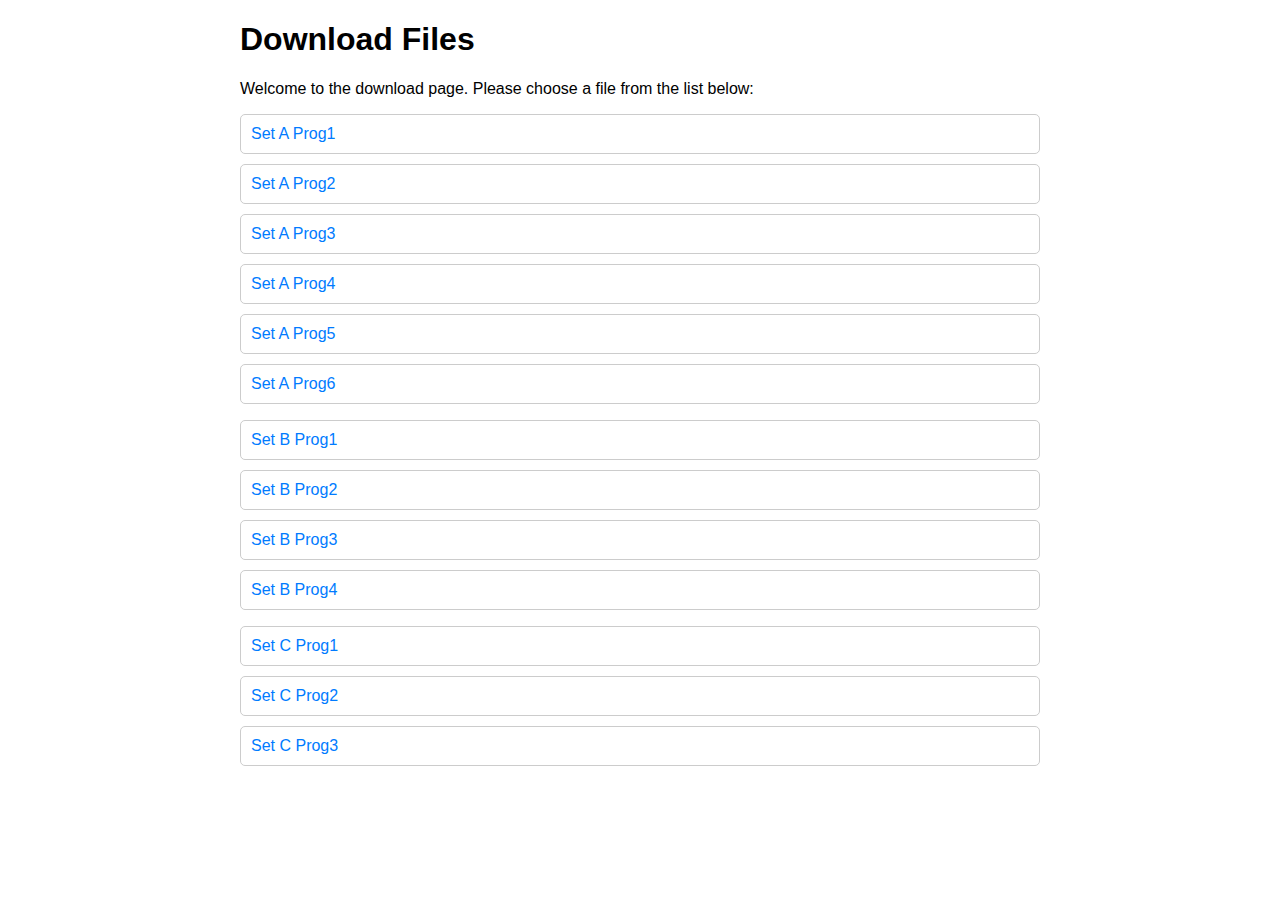
==== index.html @ bfc1da27 "Add files via upload" ====
<!DOCTYPE html>
<html lang="en">
<head>
    <meta charset="UTF-8">
    <meta name="viewport" content="width=device-width, initial-scale=1.0">
    <title>Download Files</title>
    <style>
        body {
            font-family: sans-serif;
            margin: 20px;
        }
        .container {
            max-width: 800px;
            margin: 0 auto;
        }
        .file-list {
            list-style: none;
            padding: 0;
        }
        .file-list li {
            margin-bottom: 10px;
            border: 1px solid #ccc;
            padding: 10px;
            border-radius: 5px;
        }
        .file-list a {
            text-decoration: none;
            color: #007bff;
        }
        .file-list a:hover {
            text-decoration: underline;
        }
        .file-info {
            font-size: smaller;
            color: #777;
            margin-top: 5px;
        }
    </style>
</head>
<body>
    <div class="container">
        <h1>Download Files</h1>
        <p>Welcome to the download page. Please choose a file from the list below:</p>

        
        <ul class="file-list">
            <li>
                <a href="Ass 4/set a/prog1.c">Set A Prog1</a>
            </li>
            <li>
                <a href="Ass 4/set a/prog2.c" >Set A Prog2</a>

            </li>
            <li>
                <a href="Ass 4/set a/prog3.c" >Set A Prog3</a>

            </li>
            <li>
                <a href="Ass 4/set a/prog4.c" >Set A Prog4</a>

            </li>
            <li>
                <a href="Ass 4/set a/prog5.c" >Set A Prog5</a>

            </li>
            <li>
                <a href="Ass 4/set a/prog6.c" >Set A Prog6</a>

            </li>
        </ul>
        <ul class="file-list">
            <li>
                <a href="Ass 4/set b/prog1.c" >Set B Prog1</a>
            </li>
            <li>
                <a href="Ass 4/set b/prog2.c" >Set B Prog2</a>

            </li>
            <li>
                <a href="Ass 4/set b/prog3.c" >Set B Prog3</a>

            </li>
            <li>
                <a href="Ass 4/set b/prog4.c" >Set B Prog4</a>

            </li>
        </ul>
        <ul class="file-list">
            <li>
                <a href="Ass 4/set c/prog1.c" >Set C Prog1</a>
            </li>
            <li>
                <a href="Ass 4/set c/prog2.c" >Set C Prog2</a>

            </li>
            <li>
                <a href="Ass 4/set c/prog3.c" >Set C Prog3</a>

            </li>
        </ul>
    </div>
</body>
</html>
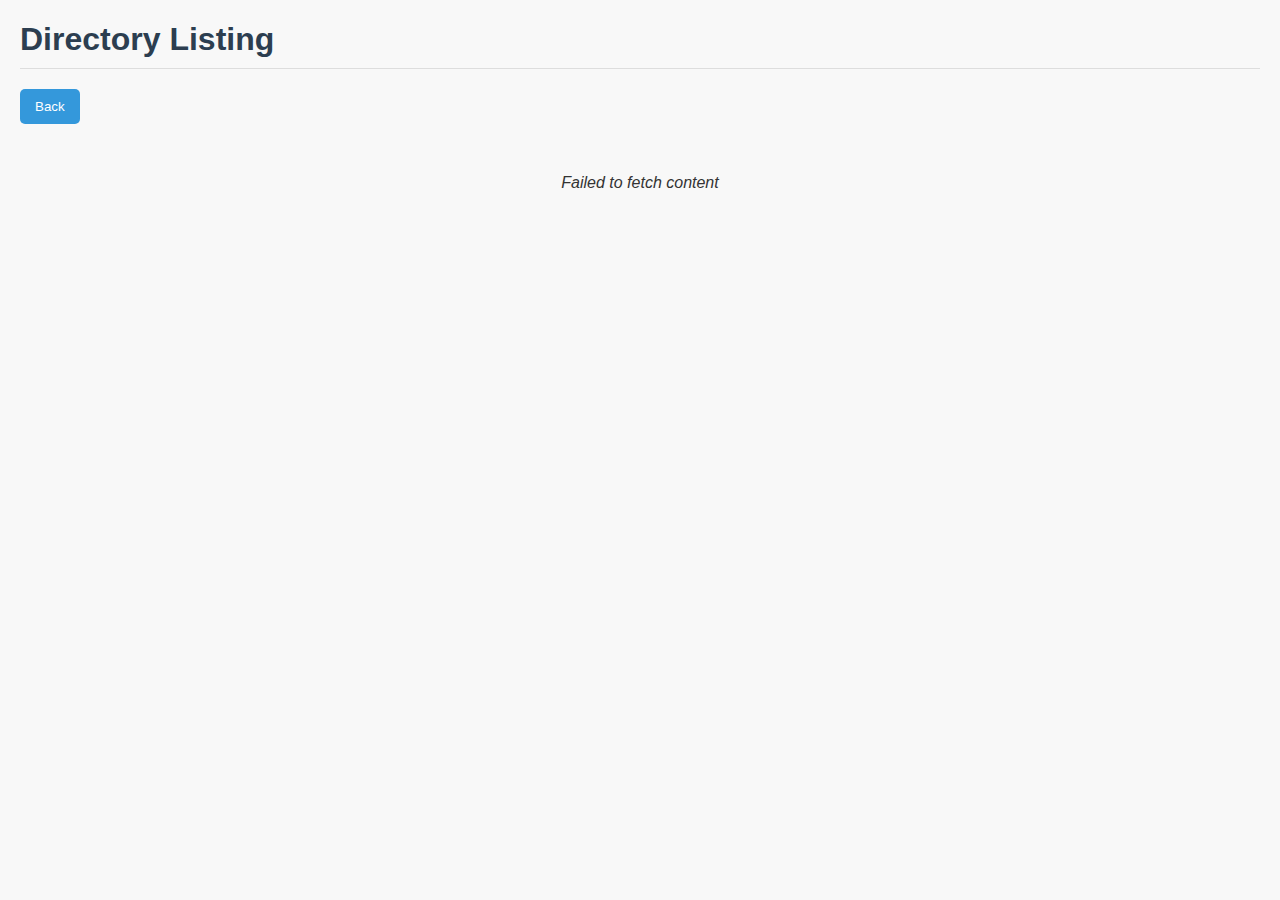
==== commit b88c43b8: "wow it works what the hell" ====
--- a/index.html
+++ b/index.html
@@ -3,101 +3,195 @@
 <head>
     <meta charset="UTF-8">
     <meta name="viewport" content="width=device-width, initial-scale=1.0">
-    <title>Download Files</title>
+    <title>Directory Listing</title>
     <style>
         body {
             font-family: sans-serif;
             margin: 20px;
+            background-color: #f8f8f8;
+            color: #333;
         }
-        .container {
-            max-width: 800px;
-            margin: 0 auto;
+
+        h1 {
+            margin-bottom: 20px;
+            color: #2c3e50;
+            border-bottom: 1px solid #ddd;
+            padding-bottom: 10px;
         }
-        .file-list {
+
+        ul {
             list-style: none;
             padding: 0;
         }
-        .file-list li {
-            margin-bottom: 10px;
-            border: 1px solid #ccc;
+
+        li {
+            margin-bottom: 8px;
             padding: 10px;
+            background-color: #fff;
             border-radius: 5px;
+            box-shadow: 0 1px 3px rgba(0,0,0,0.1);
+            transition: box-shadow 0.3s ease;
+            border-left: 5px solid #3498db;
+            cursor: pointer;
+
         }
-        .file-list a {
-            text-decoration: none;
-            color: #007bff;
+        li:hover{
+            box-shadow: 0 3px 6px rgba(0,0,0,0.2);
         }
-        .file-list a:hover {
-            text-decoration: underline;
+        li span {
+            display: block;
         }
-        .file-info {
-            font-size: smaller;
-            color: #777;
-            margin-top: 5px;
+
+
+        .directory {
+            border-left-color: #27ae60;
         }
+
+        .file {
+            border-left-color: #e74c3c;
+        }
+        .hidden {
+            display:none;
+        }
+         .loading-message {
+            text-align:center;
+             font-style:italic;
+            padding-top:20px;
+        }
+        .back-button {
+              background-color: #3498db;
+            color: white;
+            padding: 10px 15px;
+            border: none;
+            border-radius: 5px;
+            cursor: pointer;
+            margin-bottom: 20px;
+            display: inline-block;
+        }
+       .back-button:hover {
+             background-color: #2980b9;
+       }
+       .button-container {
+        margin-bottom: 10px;
+       }
     </style>
 </head>
 <body>
-    <div class="container">
-        <h1>Download Files</h1>
-        <p>Welcome to the download page. Please choose a file from the list below:</p>
+    <h1>Directory Listing</h1>
+    <div class="button-container">
+        <button id="back-button" class="back-button hidden">Back</button>
+    </div>
+    <div id="loading" class="loading-message">Loading...</div>
+    <ul id="file-list">
+        <!-- Files and directories will be appended here by JavaScript -->
+    </ul>
+    <script>
+        document.addEventListener('DOMContentLoaded', async () => {
+           const fileList = document.getElementById('file-list');
+           const loadingMessage = document.getElementById('loading');
+            const backButton = document.getElementById('back-button');
+           let currentPath = [];
 
-        
-        <ul class="file-list">
-            <li>
-                <a href="Ass 4/set a/prog1.c">Set A Prog1</a>
-            </li>
-            <li>
-                <a href="Ass 4/set a/prog2.c" >Set A Prog2</a>
+           async function fetchDirectoryData() {
+               try {
+                  const response = await fetch('files.json');
+                   if(!response.ok){
+                      loadingMessage.textContent = 'Failed to fetch content';
+                      return null
+                    }
+                    return await response.json();
+                } catch (error) {
+                    console.error('Error fetching JSON:', error);
+                    loadingMessage.textContent = 'Failed to fetch content';
+                   return null
+               }
+           }
+           function renderDirectory(data, targetList, currentPath){
+                targetList.innerHTML = '';
+                for(const entry of data){
+                  const listItem = document.createElement('li');
+                    const span = document.createElement('span');
+                    span.textContent = entry.name;
+                   listItem.appendChild(span);
 
-            </li>
-            <li>
-                <a href="Ass 4/set a/prog3.c" >Set A Prog3</a>
+                    if(entry.type === 'directory'){
+                         listItem.classList.add('directory');
+                         listItem.addEventListener('click', () => {
+                                currentPath.push(entry.name);
+                                renderCurrentDirectory();
+                         });
 
-            </li>
-            <li>
-                <a href="Ass 4/set a/prog4.c" >Set A Prog4</a>
+                    }
+                     else{
+                         listItem.classList.add('file');
+                         listItem.addEventListener('click', (event) => {
+                           event.stopPropagation();
+                            let fullPath = currentPath.join('/') + '/' + entry.name;
+                            if (currentPath.length === 0){
+                              fullPath = entry.name;
+                            }
 
-            </li>
-            <li>
-                <a href="Ass 4/set a/prog5.c" >Set A Prog5</a>
+                            window.location.href = fullPath;
 
-            </li>
-            <li>
-                <a href="Ass 4/set a/prog6.c" >Set A Prog6</a>
+                         });
+                    }
+                  targetList.appendChild(listItem);
+                }
 
-            </li>
-        </ul>
-        <ul class="file-list">
-            <li>
-                <a href="Ass 4/set b/prog1.c" >Set B Prog1</a>
-            </li>
-            <li>
-                <a href="Ass 4/set b/prog2.c" >Set B Prog2</a>
+            loadingMessage.classList.add('hidden');
+            }
 
-            </li>
-            <li>
-                <a href="Ass 4/set b/prog3.c" >Set B Prog3</a>
+            function findCurrentDirectoryData(path, rootData){
 
-            </li>
-            <li>
-                <a href="Ass 4/set b/prog4.c" >Set B Prog4</a>
+                let currentData = rootData;
+                for(const dirName of path){
+                     const found = currentData.find(item => item.name === dirName && item.type === 'directory');
+                     if(found) {
+                       currentData = found.children;
+                     }
+                     else{
+                      return null;
+                    }
+                }
+                return currentData;
 
-            </li>
-        </ul>
-        <ul class="file-list">
-            <li>
-                <a href="Ass 4/set c/prog1.c" >Set C Prog1</a>
-            </li>
-            <li>
-                <a href="Ass 4/set c/prog2.c" >Set C Prog2</a>
+            }
+             function renderCurrentDirectory() {
+                const fileData = JSON.parse(sessionStorage.getItem('fileData'));
+                 if (!fileData) {
+                    loadingMessage.textContent = "Data not found. Try to refresh the page.";
+                    return;
+                 }
+                 const currentDirData = findCurrentDirectoryData(currentPath, fileData)
 
-            </li>
-            <li>
-                <a href="Ass 4/set c/prog3.c" >Set C Prog3</a>
+                if(currentDirData){
+                     backButton.classList.remove('hidden');
+                     renderDirectory(currentDirData, fileList, currentPath)
+                 } else {
+                   loadingMessage.textContent = "Directory not found.";
+                 }
 
-            </li>
-        </ul>
-    </div>
+
+              }
+
+            backButton.addEventListener('click', () => {
+               currentPath.pop();
+               if(currentPath.length === 0) {
+                  backButton.classList.add('hidden');
+               }
+                renderCurrentDirectory();
+             })
+
+            async function init() {
+                const fileData = await fetchDirectoryData();
+                 if(fileData){
+                     sessionStorage.setItem('fileData', JSON.stringify(fileData));
+                   renderDirectory(fileData, fileList, currentPath);
+                 }
+
+             }
+            init();
+        });
+    </script>
 </body>
 </html>